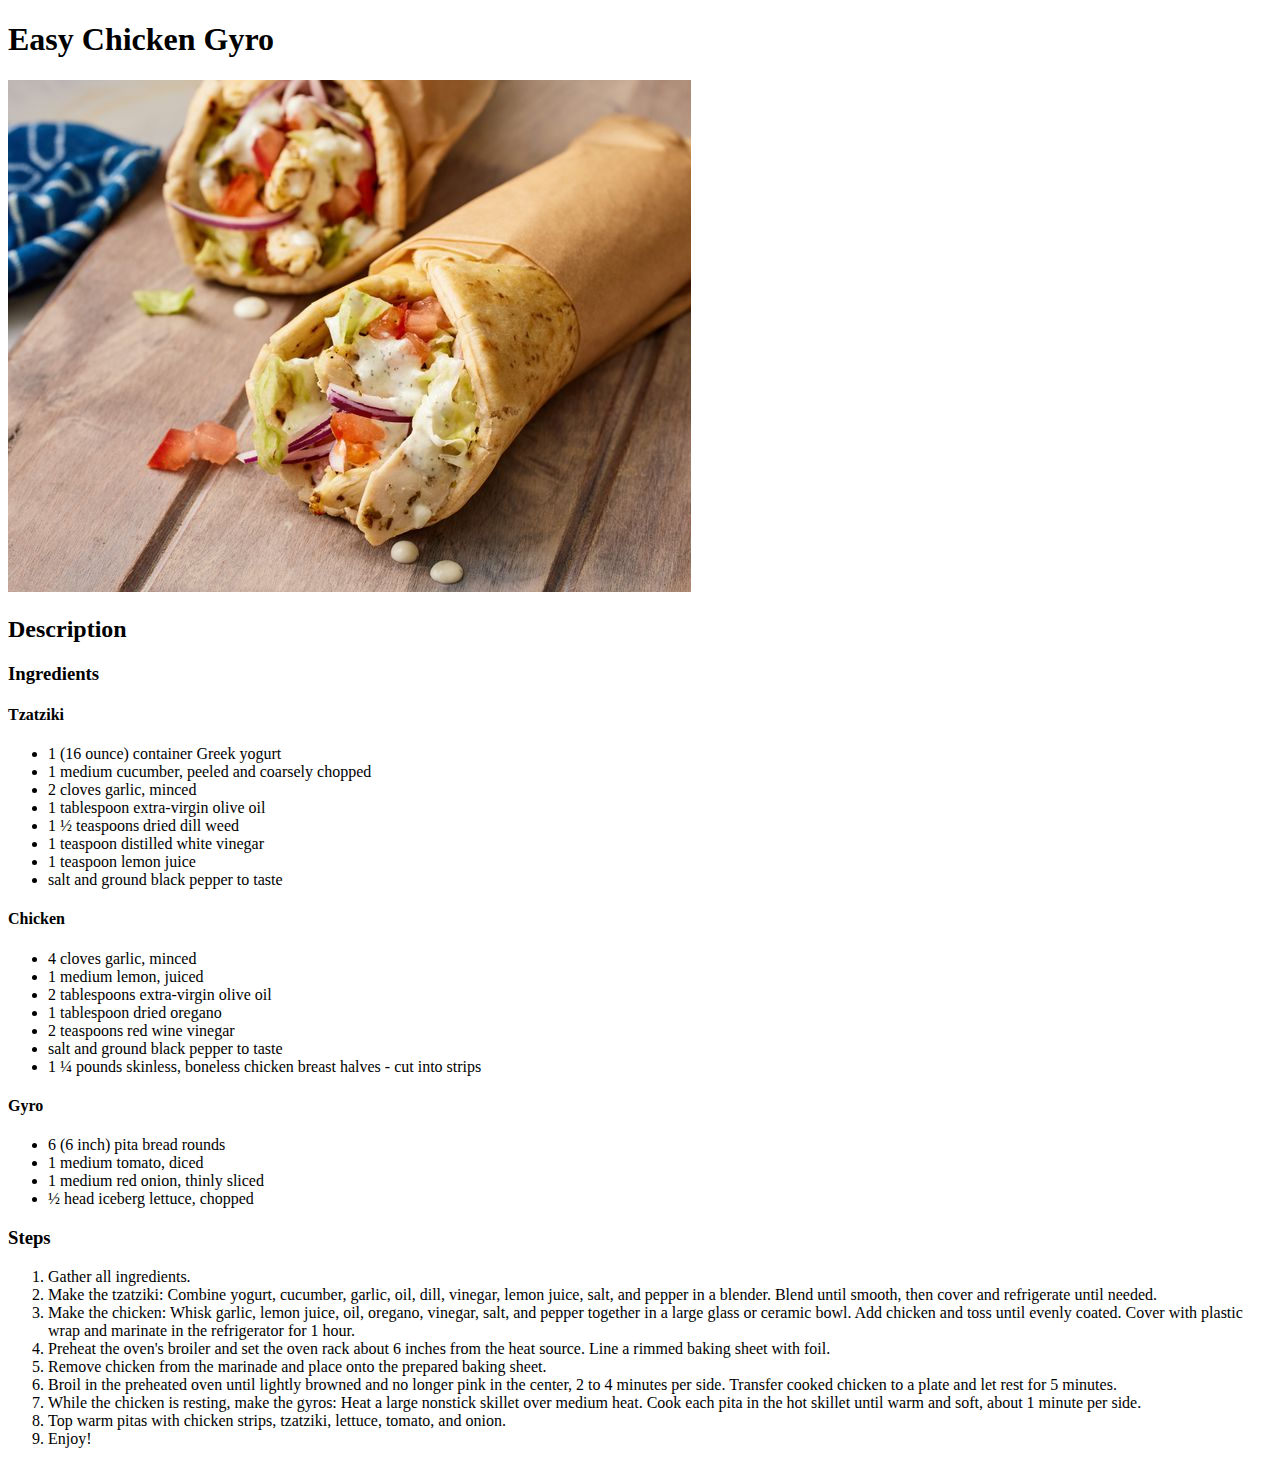
==== recipes/easy-chicken-gyro.html @ b3dcb07f "Add ingredients & steps Users will want to know ingredients & steps." ====
<!DOCTYPE html>
<html lang="en">
<head>
    <meta charset="UTF-8">
    <meta name="viewport" content="width=device-width, initial-scale=1.0">
    <title>Document</title>
</head>
<body>
    <h1>Easy Chicken Gyro</h1>
    <img src="../img/easy-chicken-gyro.jpg" alt="Finished chicken gyro">
    <h2>Description</h2>
    <h3>Ingredients</h3>
    <h4>Tzatziki</h4>
    <ul>
        <li>1 (16 ounce) container Greek yogurt</li>
        <li>1 medium cucumber, peeled and coarsely chopped</li>
        <li>2 cloves garlic, minced</li>
        <li>1 tablespoon extra-virgin olive oil</li>
        <li>1 ½ teaspoons dried dill weed</li>
        <li>1 teaspoon distilled white vinegar</li>
        <li>1 teaspoon lemon juice</li>
        <li>salt and ground black pepper to taste</li>
    </ul>
    <h4>Chicken</h4>
    <ul>
        <li>4 cloves garlic, minced</li>
        <li>1 medium lemon, juiced</li>
        <li>2 tablespoons extra-virgin olive oil</li>
        <li>1 tablespoon dried oregano</li>
        <li>2 teaspoons red wine vinegar</li>
        <li>salt and ground black pepper to taste</li>
        <li>1 ¼ pounds skinless, boneless chicken breast halves - cut into strips</li>
    </ul>
    <h4>Gyro</h4>
    <ul>
        <li>6 (6 inch) pita bread rounds</li>
        <li>1 medium tomato, diced</li>
        <li>1 medium red onion, thinly sliced</li>
        <li>½ head iceberg lettuce, chopped</li>
    </ul>
    <h3>Steps</h3>
    <ol>
        <li>Gather all ingredients.</li>
        <li>Make the tzatziki: Combine yogurt, cucumber, garlic, oil, dill, vinegar, lemon juice, salt, and pepper in a blender. Blend until smooth, then cover and refrigerate until needed.</li>
        <li>Make the chicken: Whisk garlic, lemon juice, oil, oregano, vinegar, salt, and pepper together in a large glass or ceramic bowl. Add chicken and toss until evenly coated. Cover with plastic wrap and marinate in the refrigerator for 1 hour.</li>
        <li>Preheat the oven's broiler and set the oven rack about 6 inches from the heat source. Line a rimmed baking sheet with foil.</li>
        <li>Remove chicken from the marinade and place onto the prepared baking sheet.</li>
        <li>Broil in the preheated oven until lightly browned and no longer pink in the center, 2 to 4 minutes per side. Transfer cooked chicken to a plate and let rest for 5 minutes.</li>
        <li>While the chicken is resting, make the gyros: Heat a large nonstick skillet over medium heat. Cook each pita in the hot skillet until warm and soft, about 1 minute per side.</li>
        <li>Top warm pitas with chicken strips, tzatziki, lettuce, tomato, and onion.</li>
        <li>Enjoy!</li>
    </ol>
</body>
</html>
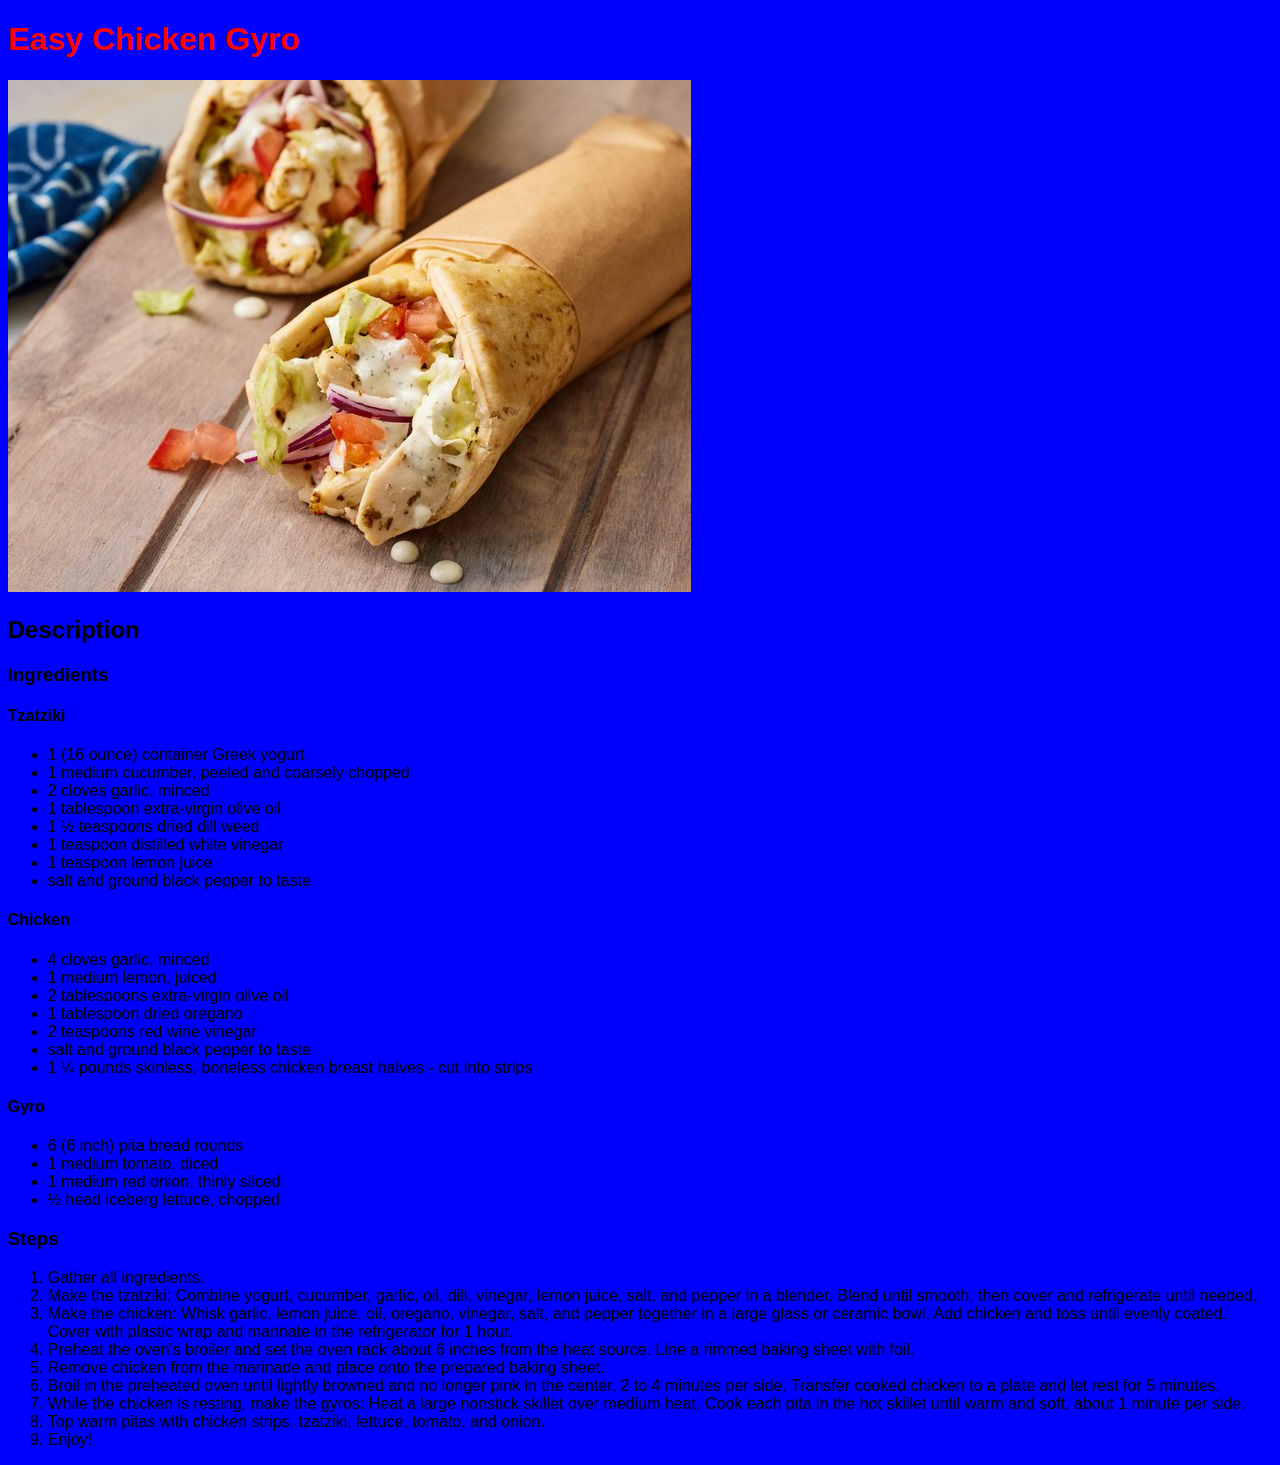
==== commit 84cdb0ea: "Add style.css to page. Linked stylesheet so it is global." ====
--- a/recipes/easy-chicken-gyro.html
+++ b/recipes/easy-chicken-gyro.html
@@ -3,6 +3,7 @@
 <head>
     <meta charset="UTF-8">
     <meta name="viewport" content="width=device-width, initial-scale=1.0">
+    <link rel="stylesheet" href="../style.css">
     <title>Document</title>
 </head>
 <body>
--- a/style.css
+++ b/style.css
@@ -0,0 +1,16 @@
+
+body {
+    background-color: blue;
+    font-family: 'Franklin Gothic Medium', 'Arial Narrow', Arial, sans-serif;
+}
+
+h1 {
+    color:red
+    
+}
+
+a {
+    color: aqua;
+    font-family: 'Franklin Gothic Medium', 'Arial Narrow', Arial, sans-serif;
+    font-size: 24px;
+}
